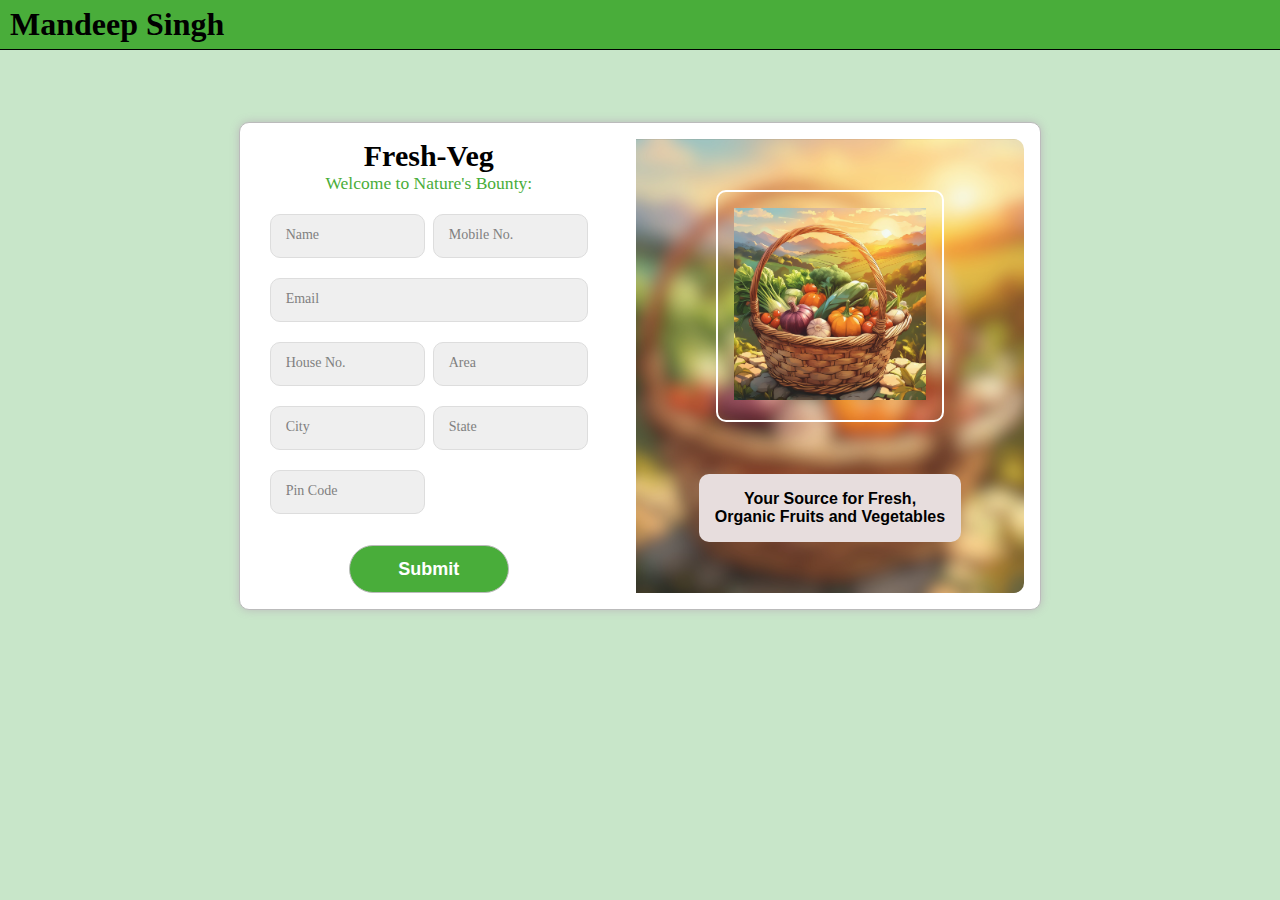
==== index.html @ 52a8950c "first commit" ====
<!DOCTYPE html>
<html lang="en">
<head><meta charset='utf-8'>
    <meta http-equiv='X-UA-Compatible' content='IE=edge'>
    <title>Fresh-Veg</title>
    <link rel="icon" href="Images/Fresh-veg.jpg">
    <meta name='viewport' content='width=device-width, initial-scale=1'>
    <link rel='stylesheet'  href='Styles/Index.css'>
    <link rel="stylesheet" href="Styles/General.css">
</head>
<body>
    <header>
        <a href="https://mandeepsingh09.netlify.app/">            
            <h1>Mandeep Singh</h1>
        </a>
    </header>
    <main>
        <div class="signUp">
            <h1>Fresh-Veg</h1>
            <h3>Welcome to Nature's Bounty:</h3>
            <form id="Form" onsubmit="getUser()">
                <div class="input">
                    <div class="Label" onclick="labelTransition(1)">
                        <label class="Input-Label1" for="Name">Name</label>
                        <input id="Name" type="text" required>
                    </div>
                    <div class="Label" onclick="labelTransition(2)">
                        <label class="Input-Label2" for="Mobile">Mobile No.</label>
                        <input id="Mobile" type="number" minlength="10" maxlength="10" required>
                    </div>                  
                </div>

                <div class="input">
                    <div class="Label" onclick="labelTransition(3)">
                        <label class="Input-Label3" for="Email">Email</label>
                        <input id="Email" type="email" required>
                    </div>
                </div>

                <div class="input">
                    <div class="Label" onac onclick="labelTransition(4)">
                        <label class="Input-Label4" for="HouseNo">House No.</label>
                        <input id="HouseNo" type="text">
                    </div>                                        
                    <div class="Label" onclick="labelTransition(5)">
                        <label class="Input-Label5" for="Area">Area</label>                        
                        <input id="Area" type="text">
                    </div>
                </div>

                <div class="input">
                    <div class="Label" onclick="labelTransition(6)">
                        <label class="Input-Label6" for="City">City</label>
                        <input id="City" type="text">
                    </div>                    
                    <div class="Label" onclick="labelTransition(7)">
                        <label class="Input-Label7" for="State">State</label>
                        <input id="State" type="text">
                    </div>
                    
                </div>
                <div class="input">
                    <div class="Label" onclick="labelTransition(8)">
                        <label class="Input-Label8" for="Pin-Code">Pin Code</label>
                        <input id="Pin-Code" type="number" minlength="6" maxlength="6" required>
                    </div>                        
                </div>

                <button>Submit</button>
            </form>
        </div>
        <div class="image">
            <div><img src="Images/Fresh-veg.jpg" alt=""></div>
            <p>Your Source for Fresh, Organic Fruits and Vegetables</p>            
        </div>
    </main>


    <script>


        

        function getUser(){


            event.preventDefault();
            const user={
                Name:document.getElementById('Name').value,
                Mobile_No:document.getElementById('Mobile').value,
                Email:document.getElementById('Email').value,
                House_No:document.getElementById('HouseNo').value,
                Area:document.getElementById('Area').value,
                City:document.getElementById('City').value,
                State:document.getElementById('State').value,
                Pin_Code:document.getElementById('Pin-Code').value
            };

            
            

            document.getElementById('Form').reset();

            localStorage.setItem('USER',JSON.stringify(user));
            window.open("./Main.html",'_self');
        }       


        function labelTransition(prop){
            const labelTransition=document.querySelector(`.Input-Label${prop}`);
            labelTransition.classList.add('Label-Transition');
        }
    </script>
</body>
</html>
---- Styles/Index.css ----
header{
    display: flex;
    justify-content: space-between;
    background-color: #49AD3A;
    width: 100%;
    height: max-content;
    border-bottom: 1px solid black;
}
header>a>h1{
    margin: 6px 10px;
}
main{
    margin: 8vh auto;
    height: 75%;
    max-height: 1000px;
    width: 60vw;
    background-color: white;
    border: 1px solid #bbb;
    border-radius: 10px;
    box-shadow: 0px 0px 10px #bbb;
    padding: 1em;

    display: flex;
    justify-content: space-between;
}

.signUp{
    width: 45%;
    height: 100%;
    background-color: white;
    display: flex;
    flex-direction: column;
    align-items: center;
    text-align: center;
    font-size: 15px;
}

.signUp>h1{
    margin: 0;
    font-size: 2em;
}
.signUp>h3{
    margin: 0 auto 5px;
    font-weight: lighter;
    color: #49AD3A;
}

form{
    width: 95%;
}
.input{
    margin-top: 10px;
    padding: 5px;
    display: flex;
    justify-content: space-between;
}
.Label{
    font-size: 12px;
    width: 45%;
    position: relative;
    display: flex;
    flex-direction: column;
    align-items: baseline;
    
    padding: 5px;
    background-color: #efefef;
    border: 1px solid #ddd;
    border-radius: 10px;
}
.Label:hover,
.Label:focus-within {    
    color: #49AD3A;
    border: 1px solid #49AD3A;
}

.Input-Label1,
.Input-Label2,
.Input-Label3,
.Input-Label4,
.Input-Label5,
.Input-Label6,
.Input-Label7,
.Input-Label8{
    position: absolute;
    top: 12px;
    left: 10px;
    background-color: white;
    padding: 0 5px;
     
    font-size: 14px;
    background-color: transparent;
    font-family: Cambria, Cochin, Georgia, Times, 'Times New Roman', serif;
    color: gray;

    transition: 300ms;
}

.Label-Transition{
    top: -10px;

    font-size: 12px;
    background-color: white;
    color: inherit;
}
.Label>input{
    width: 100%;
    height: 2rem;
    padding: 0;
    border:none;
    background-color: transparent;
    border-radius: 0.5em;
    outline: none;

}

.input:nth-child(2)>div{
    width: 100%;
}

form>button{
    cursor: pointer;

    background-color: #49AD3A;
    border: 1px solid #bbb;
    color: white;

    font-weight: bold;
    font-size: larger;

    height: 3rem;
    width: 10rem;

    border-radius: 1.5em;
    margin-top: 8%;
}


/*-----------------------------------------------------------------------*/


.image{
    background-image: url(Fresh-Veg-Blur.png);
    background-position: center;
    background-size: cover;
    width: 50%;
    min-height: 100%;
    padding: 2px;

    border-radius: 0px 10px 10px 0px;
    display: flex;
    flex-direction: column;
    justify-content: space-evenly;
}

.image>div{
    padding: 1em;
    width: 50%;
    max-width: max-content;
    margin: 0 auto 2px;
    border: 2px solid white;
    border-radius: 10px;
}
.image>div>img{
    width: 100%;
    max-width: 200px;
}
.image>p{
    text-align: center;
    color: black;
    width: 60%;
    height: max-content;
    margin: 0 auto;
    border-radius: 10px;
    padding: 1em;
    background-color: #e7dddd;
    font-family: Arial, Helvetica, sans-serif;
    font-weight: bold;
}

@media (max-width:1100px){
    main{
        flex-direction: column-reverse;
        justify-content: space-evenly;
    }
    .signUp{
        margin-top: 2em;
        width: 100%;
    }
    .image{
        width: 100%;
        flex-direction: row;
        align-items: center;
    }
    .image>div{
        width: 20%;
    }
}

@media(max-width:599px){
    .image{
        display: none;
    }
    .signUp{
        width: 100%;
        font-size: 10px;
    }
    .input{
        padding: 0;
        display: flex;
        flex-direction: column;
    }
    .Label{
        width: calc(100% - 12px);
        margin-bottom: 2em;
    }
    .input:nth-child(2)>div{
        width: calc(100% - 12px);
    }
}
@media (max-height:450px) {
    .image{
        display: none;
    }
    .signUp{
        margin-top: 2em;
        width: 100%;
    }    
}
---- Styles/General.css ----
body{
    margin: 0;
    background-color: #c8e6c9;
    
}
input[type=number]::-webkit-inner-spin-button, 
input[type=number]::-webkit-outer-spin-button { 
    -webkit-appearance: none;
    -moz-appearance: none;
    appearance: none;
    margin: 0; 
}
a{
    color: black;
    text-decoration: none;
}
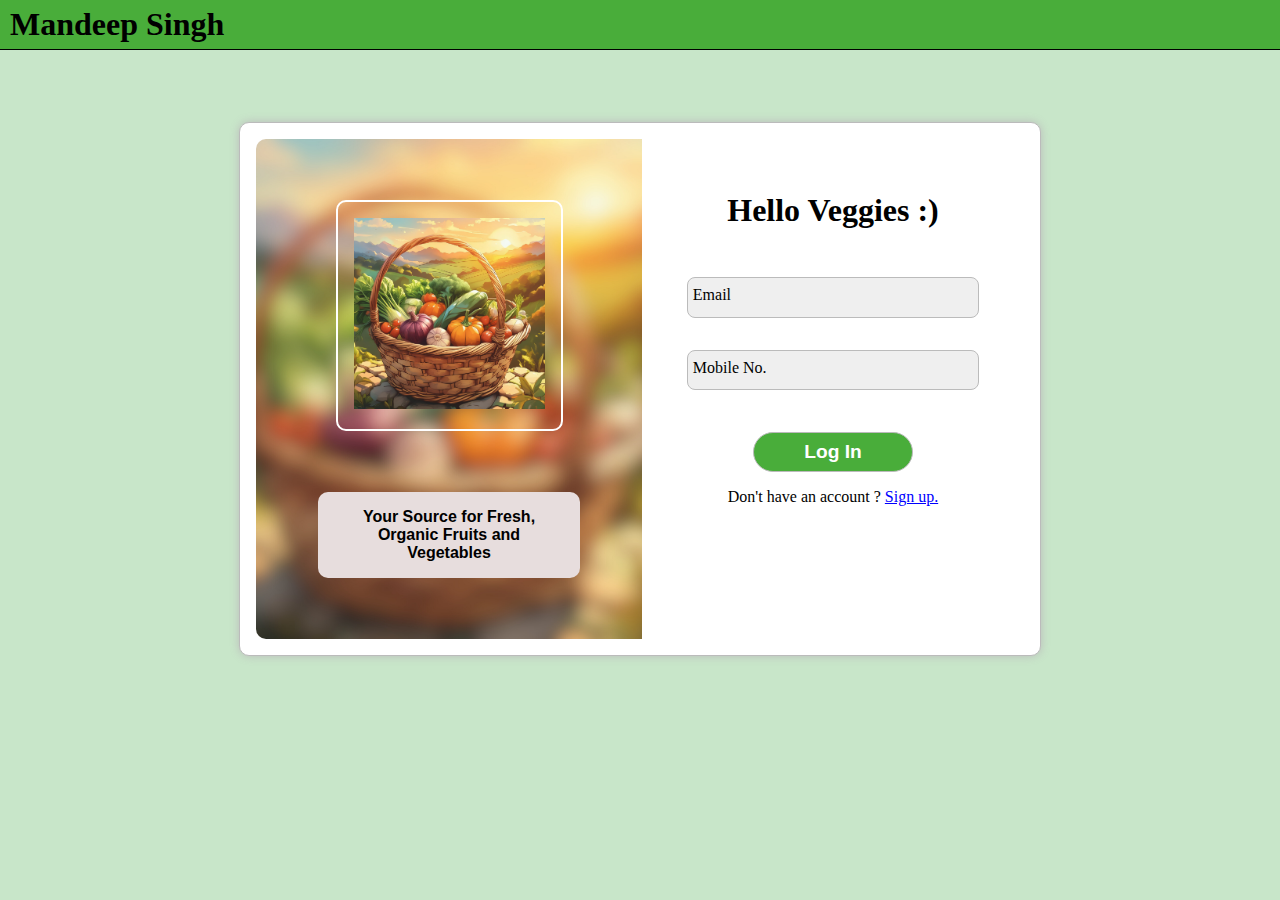
==== commit 7ac82bdc: "index.html Version 2 !! added sign in option in the index.html page" ====
--- a/index.html
+++ b/index.html
@@ -16,62 +16,82 @@
     </header>
     <main>
         <div class="signUp">
-            <h1>Fresh-Veg</h1>
-            <h3>Welcome to Nature's Bounty:</h3>
-            <form id="Form" onsubmit="getUser()">
-                <div class="input">
-                    <div class="Label" onclick="labelTransition(1)">
-                        <label class="Input-Label1" for="Name">Name</label>
-                        <input id="Name" type="text" required>
+            <div class="userSignUp">
+                <h1>Fresh-Veg</h1>
+                <h3>Welcome to Nature's Bounty:</h3>
+                <form id="Form" onsubmit="getUser()">
+                    <div class="input">
+                        <div class="Label" onclick="labelTransition(1)">
+                            <label class="Input-Label1" for="Name">Name</label>
+                            <input id="Name" type="text" required>
+                        </div>
+                        <div class="Label" onclick="labelTransition(2)">
+                            <label class="Input-Label2" for="Mobile">Mobile No.</label>
+                            <input id="Mobile" type="number" minlength="10" maxlength="10" required>
+                        </div>                  
                     </div>
-                    <div class="Label" onclick="labelTransition(2)">
-                        <label class="Input-Label2" for="Mobile">Mobile No.</label>
-                        <input id="Mobile" type="number" minlength="10" maxlength="10" required>
-                    </div>                  
-                </div>
 
-                <div class="input">
-                    <div class="Label" onclick="labelTransition(3)">
-                        <label class="Input-Label3" for="Email">Email</label>
-                        <input id="Email" type="email" required>
+                    <div class="input">
+                        <div class="Label" onclick="labelTransition(3)">
+                            <label class="Input-Label3" for="Email">Email</label>
+                            <input id="Email" type="email" required>
+                        </div>
                     </div>
-                </div>
 
-                <div class="input">
-                    <div class="Label" onac onclick="labelTransition(4)">
-                        <label class="Input-Label4" for="HouseNo">House No.</label>
-                        <input id="HouseNo" type="text">
-                    </div>                                        
-                    <div class="Label" onclick="labelTransition(5)">
-                        <label class="Input-Label5" for="Area">Area</label>                        
-                        <input id="Area" type="text">
+                    <div class="input">
+                        <div class="Label" onac onclick="labelTransition(4)">
+                            <label class="Input-Label4" for="HouseNo">House No.</label>
+                            <input id="HouseNo" type="text">
+                        </div>                                        
+                        <div class="Label" onclick="labelTransition(5)">
+                            <label class="Input-Label5" for="Area">Area</label>                        
+                            <input id="Area" type="text">
+                        </div>
                     </div>
-                </div>
 
-                <div class="input">
-                    <div class="Label" onclick="labelTransition(6)">
-                        <label class="Input-Label6" for="City">City</label>
-                        <input id="City" type="text">
-                    </div>                    
-                    <div class="Label" onclick="labelTransition(7)">
-                        <label class="Input-Label7" for="State">State</label>
-                        <input id="State" type="text">
+                    <div class="input">
+                        <div class="Label" onclick="labelTransition(6)">
+                            <label class="Input-Label6" for="City">City</label>
+                            <input id="City" type="text">
+                        </div>                    
+                        <div class="Label" onclick="labelTransition(7)">
+                            <label class="Input-Label7" for="State">State</label>
+                            <input id="State" type="text">
+                        </div>
+                        
                     </div>
-                    
-                </div>
-                <div class="input">
-                    <div class="Label" onclick="labelTransition(8)">
-                        <label class="Input-Label8" for="Pin-Code">Pin Code</label>
-                        <input id="Pin-Code" type="number" minlength="6" maxlength="6" required>
-                    </div>                        
-                </div>
+                    <div class="input">
+                        <div class="Label" onclick="labelTransition(8)">
+                            <label class="Input-Label8" for="Pin-Code">Pin Code</label>
+                            <input id="Pin-Code" type="number" minlength="6" maxlength="6" required>
+                        </div>                        
+                    </div>
 
-                <button>Submit</button>
-            </form>
+                    <button>Submit</button>
+                </form>
+                <p>Have an account &#63 <span onclick="openSignIn()">Sign In.</span></p>
+            </div>
         </div>
         <div class="image">
             <div><img src="Images/Fresh-veg.jpg" alt=""></div>
             <p>Your Source for Fresh, Organic Fruits and Vegetables</p>            
+        </div>
+        <div class="signIn">
+            <div class="userSignIn">
+                <h1>Hello Veggies :&#41;</h1>
+                <form class="signInForm" onsubmit="validate()">
+                    <div id="emailDiv" onmouseenter="addTransition(`email`)">
+                        <label id="email" class="inputLabel">Email</label>
+                        <input id="userEmail" type="email" required onclick="addTransition(`email`)">
+                    </div>
+                    <div id="mobileNoDiv" onmouseenter="addTransition(`mobileNo`)">
+                        <label id="mobileNo" class="inputLabel">Mobile No.</label>
+                        <input id="userMobileNo" type="tel" required maxlength="10" minlength="10" onclick="addTransition(`mobileNo`)">
+                    </div>
+                    <button class="signInBtn" type="submit" >Log In</button>
+                </form>              
+                <p>Don't have an account &#63 <span onclick="openSignUp()">Sign up.</span></p>
+            </div>            
         </div>
     </main>
 
@@ -82,7 +102,6 @@
         
 
         function getUser(){
-
 
             event.preventDefault();
             const user={
@@ -108,7 +127,53 @@
 
         function labelTransition(prop){
             const labelTransition=document.querySelector(`.Input-Label${prop}`);
-            labelTransition.classList.add('Label-Transition');
+            labelTransition.classList.add('Label-Transition');            
+        }
+
+        function addTransition(ID){
+            document.getElementById(ID).classList.add('labelTransition');                     
+        }
+
+        function removeTransition(ID){
+            document.getElementById(ID).classList.remove('labelTransition');
+        }
+
+        function openSignUp(){
+            /* document.querySelector('.signUp').style.display="flex"; */
+            document.querySelector('.userSignIn').style.display="none";
+            document.querySelector('.signIn').classList.add("signIn-trns");
+            
+            document.querySelector('.signUp').classList.add("signUp-trns");
+
+            document.querySelector('.image').classList.add('image-trns');
+            setTimeout(()=>{
+                document.querySelector('.userSignUp').style.display="block";
+            },200)
+        }
+
+        function openSignIn(){
+            document.querySelector('.userSignIn').style.display="flex";
+            document.querySelector('.signIn').classList.remove("signIn-trns");
+            document.querySelector('.userSignUp').style.display="none";
+            document.querySelector('.signUp').classList.remove("signUp-trns");
+            document.querySelector('.image').classList.remove('image-trns');
+        }
+
+        async function validate(){
+            event.preventDefault();
+
+            const email=document.getElementById('userEmail').value;
+            const mobileNo=document.getElementById('userMobileNo').value;
+            const userJson= await fetch("./Database/user.json"); 
+            const user= await userJson.json()
+
+
+            if(mobileNo === user[email]){
+                console.log("Success");
+            }else{
+                console.log("failure");
+            }
+            
         }
     </script>
 </body>
--- a/Styles/Index.css
+++ b/Styles/Index.css
@@ -10,8 +10,9 @@
     margin: 6px 10px;
 }
 main{
-    margin: 8vh auto;
+    margin: 8vh auto;    
     height: 75%;
+    min-height: 500px;
     max-height: 1000px;
     width: 60vw;
     background-color: white;
@@ -21,11 +22,11 @@
     padding: 1em;
 
     display: flex;
-    justify-content: space-between;
+    justify-content: center;
 }
 
 .signUp{
-    width: 45%;
+    width: 0%;
     height: 100%;
     background-color: white;
     display: flex;
@@ -33,13 +34,20 @@
     align-items: center;
     text-align: center;
     font-size: 15px;
-}
-
-.signUp>h1{
+
+    transition: 500ms;
+}
+.signUp-trns{
+    width: 50%;
+}
+.userSignUp{
+    display: none;
+}
+.userSignUp>h1{
     margin: 0;
     font-size: 2em;
 }
-.signUp>h3{
+.userSignUp>h3{
     margin: 0 auto 5px;
     font-weight: lighter;
     color: #49AD3A;
@@ -146,10 +154,13 @@
     min-height: 100%;
     padding: 2px;
 
-    border-radius: 0px 10px 10px 0px;
+    border-radius: 10px 0px 0px 10px;
     display: flex;
     flex-direction: column;
     justify-content: space-evenly;
+}
+.image-trns{
+    border-radius: 0px 10px 10px 0px;
 }
 
 .image>div{
@@ -177,6 +188,96 @@
     font-weight: bold;
 }
 
+.signIn{
+    width: 50%;
+    font-family: inherit;
+    display: flex;
+    justify-content: center;
+    align-items: center;
+
+    transition: 500ms ;
+}
+.signIn-trns{
+    width: 0%;
+}
+.userSignIn{
+    display: flex;
+    flex-direction: column;
+    justify-content: center;
+    align-items: center;
+    text-align: center;
+    width: 100%;
+}
+.userSignIn>h1{
+    margin-top: -2em;
+    margin-bottom: 1.5em;
+}
+.signInForm>div{
+    position: relative;
+    background-color: #efefef;
+    margin: 0 auto 2em;
+
+    height: 2.4rem;
+    width: 80%;
+
+    border: 1px solid #bbb;
+    border-radius: 0.5em;
+    
+}
+.signInForm>div:hover,
+.signInForm>div:focus-within{
+    border-color: #49AD3A;
+}
+
+.inputLabel{
+    position: absolute;
+    
+    text-align: left;
+    top: 8px;
+    left: 5px;
+    
+    transition: 300ms;
+}    
+.labelTransition{
+    top:-12px;
+    left: 5px;
+    scale: 0.8;
+    background-color: white;
+    padding: 1px 5px;
+    color: #49AD3A;
+
+    border-radius: 0.2em;
+}
+.signInForm>div>input{
+    margin: 0px 5px;
+    border: none;
+    outline: none;
+    width: calc(100% - 14px);
+    height: calc(100% - 2px);
+    background-color: transparent;
+}
+.signInBtn{
+    cursor: pointer;
+
+    background-color: #49AD3A;
+    border: 1px solid #bbb;
+    color: white;
+
+    font-weight: bold;
+    font-size: larger;
+
+    height: 2.5rem;
+    width: 10rem;
+
+    border-radius: 1.5em;
+    margin-top: 0.5em;
+}
+p>span{
+    cursor: pointer;
+    color: blue;
+    text-decoration: underline;
+}
+
 @media (max-width:1100px){
     main{
         flex-direction: column-reverse;
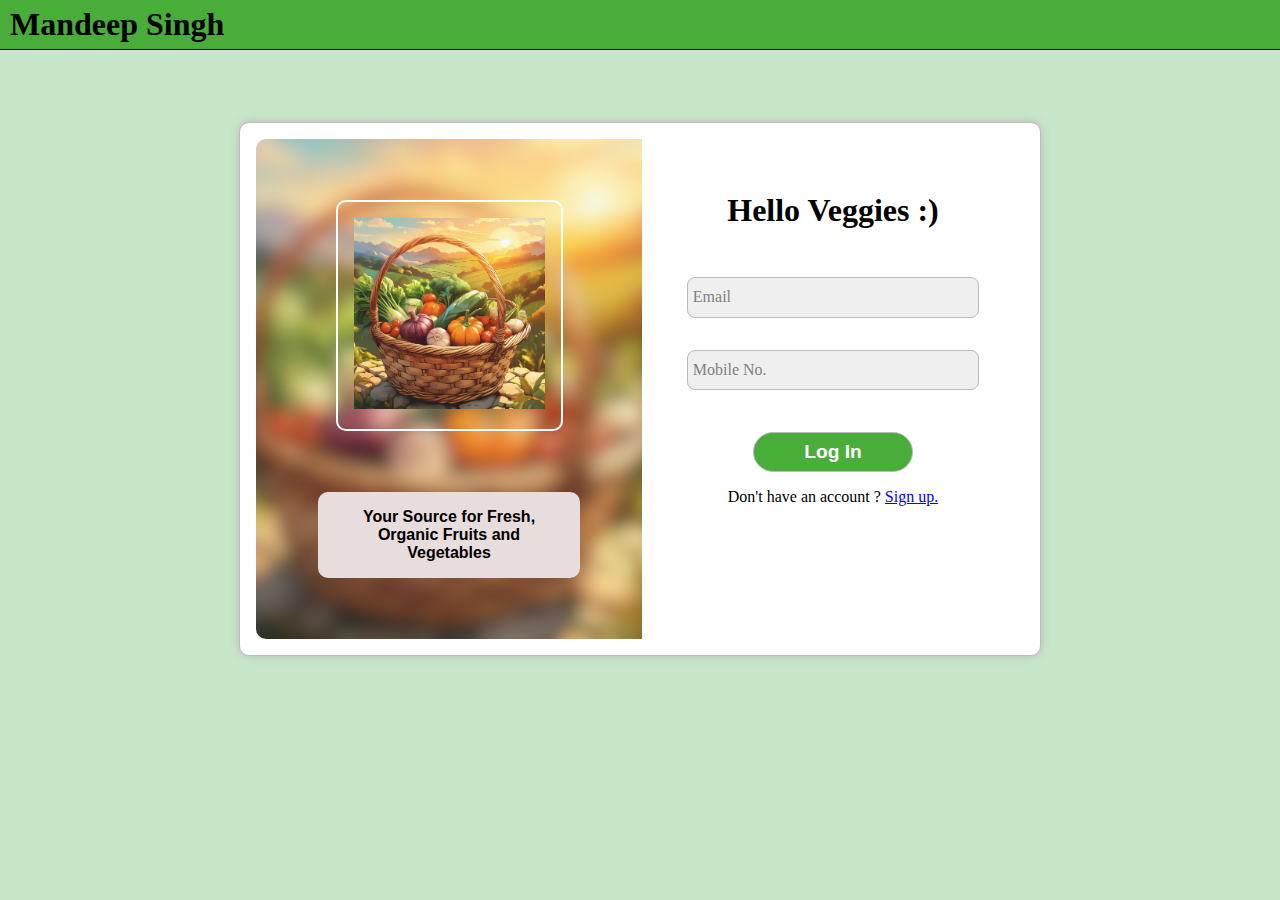
==== commit 9f2837f7: "Index.html update 2 (Previous User can logIn Now)" ====
--- a/index.html
+++ b/index.html
@@ -79,7 +79,7 @@
         <div class="signIn">
             <div class="userSignIn">
                 <h1>Hello Veggies :&#41;</h1>
-                <form class="signInForm" onsubmit="validate()">
+                <form id="signInForm" class="signInForm" onsubmit="validate()">
                     <div id="emailDiv" onmouseenter="addTransition(`email`)">
                         <label id="email" class="inputLabel">Email</label>
                         <input id="userEmail" type="email" required onclick="addTransition(`email`)">
@@ -88,6 +88,7 @@
                         <label id="mobileNo" class="inputLabel">Mobile No.</label>
                         <input id="userMobileNo" type="tel" required maxlength="10" minlength="10" onclick="addTransition(`mobileNo`)">
                     </div>
+                    <p id="validation"></p>
                     <button class="signInBtn" type="submit" >Log In</button>
                 </form>              
                 <p>Don't have an account &#63 <span onclick="openSignUp()">Sign up.</span></p>
@@ -96,10 +97,7 @@
     </main>
 
 
-    <script>
-
-
-        
+    <script>        
 
         function getUser(){
 
@@ -115,8 +113,11 @@
                 Pin_Code:document.getElementById('Pin-Code').value
             };
 
+            const userLogIn={}
             
-            
+            userLogIn[user.Email]=user.Mobile_No;
+
+            localStorage.setItem("userLogIn",JSON.stringify(userLogIn));
 
             document.getElementById('Form').reset();
 
@@ -146,9 +147,15 @@
             document.querySelector('.signUp').classList.add("signUp-trns");
 
             document.querySelector('.image').classList.add('image-trns');
-            setTimeout(()=>{
-                document.querySelector('.userSignUp').style.display="block";
-            },200)
+            if(window.innerWidth>1100){
+                setTimeout(()=>{
+                    document.querySelector('.userSignUp').style.display="flex";
+                },200);
+            }else{
+                document.querySelector('.userSignUp').style.display="flex";
+            }
+            
+            
         }
 
         function openSignIn(){
@@ -164,15 +171,24 @@
 
             const email=document.getElementById('userEmail').value;
             const mobileNo=document.getElementById('userMobileNo').value;
-            const userJson= await fetch("./Database/user.json"); 
-            const user= await userJson.json()
+            
+            const getUser=JSON.parse(localStorage.getItem("userLogIn"));
 
 
-            if(mobileNo === user[email]){
-                console.log("Success");
+            if(!getUser[email]){
+                document.getElementById('validation').innerHTML="User Not Found !!"
+                document.getElementById('signInForm').reset();                
             }else{
-                console.log("failure");
+                if(mobileNo === getUser[email]){       
+                    document.getElementById('signInForm').reset();         
+                    location.replace("main.html");
+                }else{
+                    document.getElementById('userMobileNo').value='';
+                    document.getElementById('validation').innerHTML="Incorrect Mobile No. ";
+                }
             }
+
+                        
             
         }
     </script>
--- a/Styles/Index.css
+++ b/Styles/Index.css
@@ -42,6 +42,8 @@
 }
 .userSignUp{
     display: none;
+    flex-direction: column;
+    align-items: center;
 }
 .userSignUp>h1{
     margin: 0;
@@ -231,9 +233,9 @@
 
 .inputLabel{
     position: absolute;
-    
+    color: gray;
     text-align: left;
-    top: 8px;
+    top: 10px;
     left: 5px;
     
     transition: 300ms;
@@ -278,26 +280,70 @@
     text-decoration: underline;
 }
 
+#validation{
+    margin: 0;
+    color: rgb(223, 18, 18);
+}
+
 @media (max-width:1100px){
     main{
         flex-direction: column-reverse;
         justify-content: space-evenly;
-    }
-    .signUp{
-        margin-top: 2em;
+        align-items: center;
+    }
+    .signUp{        
         width: 100%;
+        height: 0%;
+    }
+    .signUp-trns{
+        height: 100%;
+    }
+    .userSignUp{
+        width: 90%;
+        height: 100%;
+        padding-top: 2em;
     }
     .image{
-        width: 100%;
+        width: calc(100% - 2em);
+        padding: 1em;
         flex-direction: row;
         align-items: center;
+
+        border-radius: 1em;
     }
     .image>div{
         width: 20%;
     }
+
+    .signIn{
+        width: 70%;
+    }
+    .signIn-trns{
+        height: 0%;
+    }
+    .userSignIn>h1{
+        margin-top: 0.5em;
+        margin-bottom: 1em;
+    }
+    .signInForm>div{
+        margin: 0 auto 1em;
+        width: 100%;
+        
+    }
 }
 
 @media(max-width:599px){
+
+    header{
+        font-size: xx-small;
+    }
+
+    main{
+        margin-top: 3em;
+        width: 85%;
+    }
+
+
     .image{
         display: none;
     }
@@ -305,6 +351,17 @@
         width: 100%;
         font-size: 10px;
     }
+    .userSignUp{
+        width: 100%;
+    }
+    .userSignUp>h1,h3{
+        font-size: xx-large;
+    }
+    .userSignUp>h3{
+        font-size: medium;
+        margin-bottom: 1em;
+    }
+
     .input{
         padding: 0;
         display: flex;
@@ -314,16 +371,50 @@
         width: calc(100% - 12px);
         margin-bottom: 2em;
     }
+    .Label>input{
+        font-size: 16px;
+    }
     .input:nth-child(2)>div{
         width: calc(100% - 12px);
     }
-}
-@media (max-height:450px) {
-    .image{
-        display: none;
-    }
-    .signUp{
-        margin-top: 2em;
+
+    .input:nth-child(1),
+    .input:nth-child(3),
+    .input:nth-child(4){
+        flex-direction: row;
+       
+    }
+
+    .input:nth-child(1)>div{
+        width: calc(48% - 12px);
+    }
+    .input:nth-child(3)>div{
+        width: calc(48% - 12px);
+    }
+    .input:nth-child(4)>div{
+        width: calc(48% - 12px);
+    }
+
+    #Form>button{
+        font-size: large;
+    }
+    
+    .userSignUp>p{
+        font-size: medium;
+    }
+
+
+
+    .signIn{
         width: 100%;
-    }    
+    }
+    .userSignIn>h1{
+        margin-bottom: 2em;
+    }
+    .signInForm>div{
+        margin-bottom: 2em;
+    }
+    .signInBtn{
+        margin-top: 3em;
+    }
 }